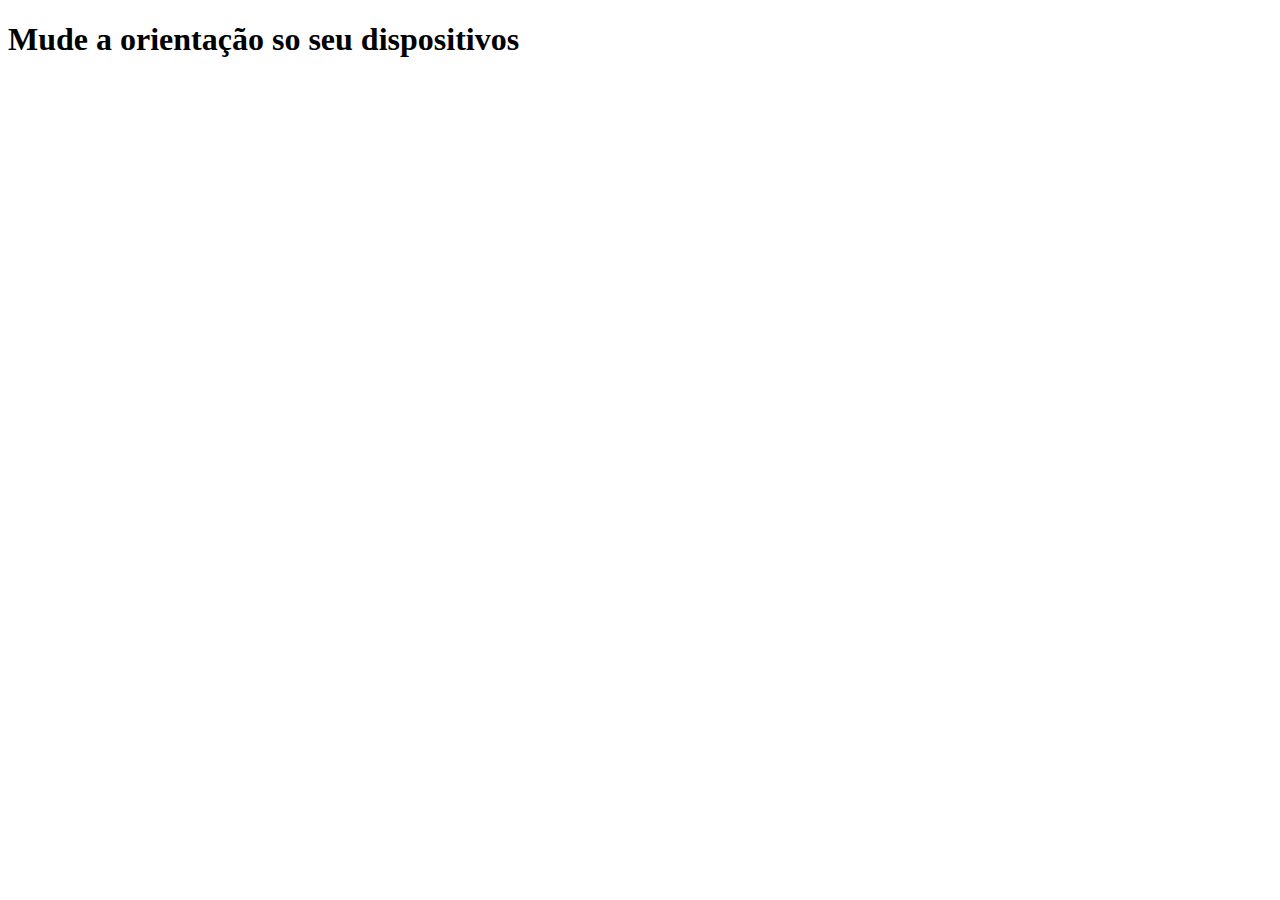
==== mq002/index.html @ f02ac438 "atualizei mq002" ====
<!DOCTYPE html>
<html lang="pt-br">
<head>
    <meta charset="UTF-8">
    <meta name="viewport" content="width=device-width, initial-scale=1.0">
    <title>Media Query</title>
</head>
<body>
    <h1>Mude a orientação so seu dispositivos</h1>
</body>
</html>
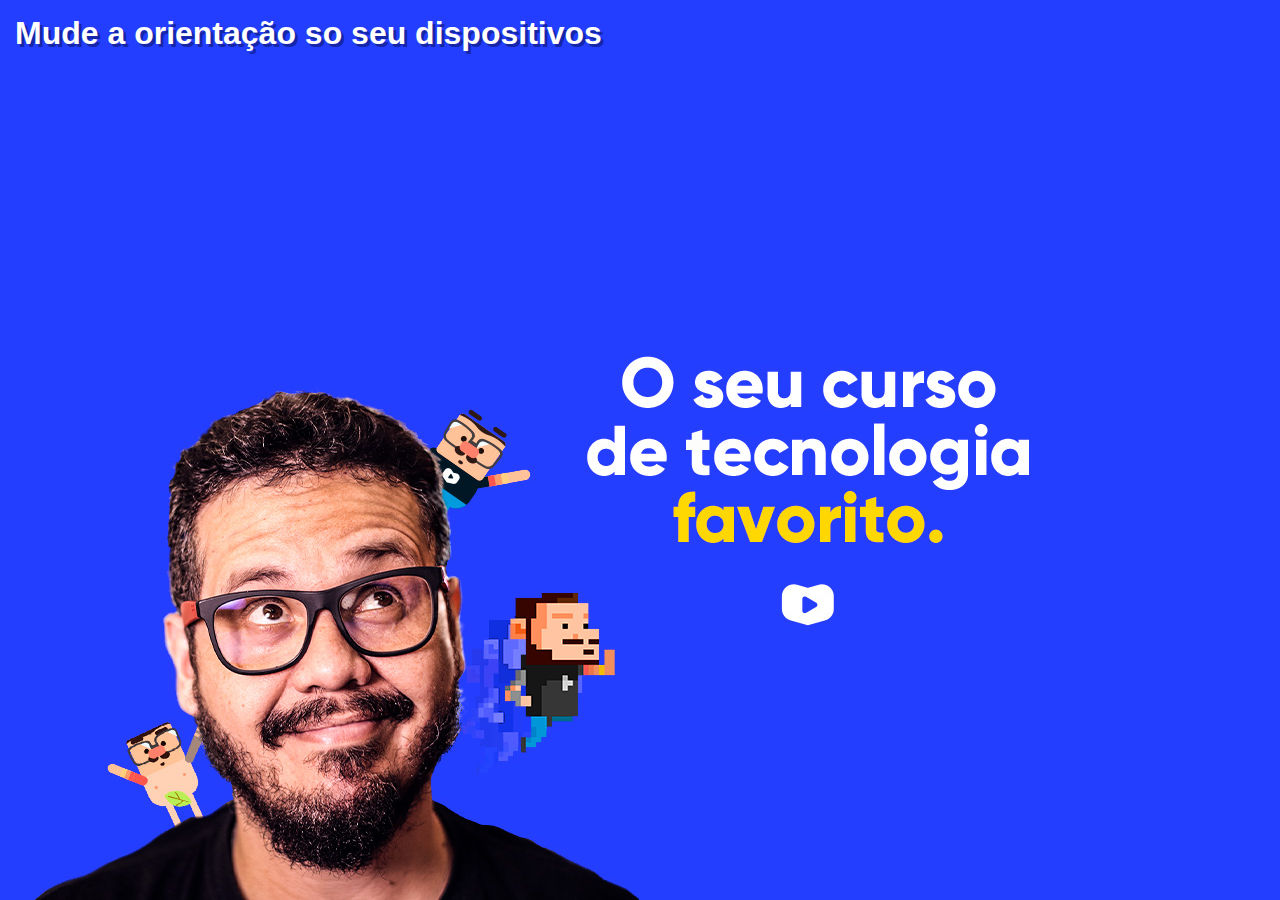
==== commit 4261392a: "ex002 atualizado" ====
--- a/mq002/index.html
+++ b/mq002/index.html
@@ -4,6 +4,9 @@
     <meta charset="UTF-8">
     <meta name="viewport" content="width=device-width, initial-scale=1.0">
     <title>Media Query</title>
+    <link rel="stylesheet" href="estilos/style.css" media="all">
+    <link rel="stylesheet" href="estilos/retrato.css" media="screen and (orientation: portrait)">
+    <link rel="stylesheet" href="estilos/paisagem.css" media="screen and (orientation: landscape)">
 </head>
 <body>
     <h1>Mude a orientação so seu dispositivos</h1>
--- a/mq002/estilos/style.css
+++ b/mq002/estilos/style.css
@@ -0,0 +1,24 @@
+@charset "UTF-8";
+
+
+/* CONFIGURAÇÕES GERAIS */
+
+* {
+    margin: 0px;
+    padding: 0px;
+    font-family: Arial, Helvetica, sans-serif;
+}
+
+html, body {
+    width: 100vw;
+    height: 100vh;
+    background-color: #233eff;
+    background-size: contain;
+    background-repeat: no-repeat;
+}
+
+h1 {
+    color: white;
+    text-shadow: 3px 3px 0px #1526a7;
+    padding: 15px;
+}--- a/mq002/estilos/retrato.css
+++ b/mq002/estilos/retrato.css
@@ -0,0 +1,9 @@
+@charset "UTF-8";
+
+
+/* APARELHO EM PÉ (portrait) */
+
+body {
+    background-image: url(../imagens/cev-portrait.jpg);
+    background-position: center bottom;
+}--- a/mq002/estilos/paisagem.css
+++ b/mq002/estilos/paisagem.css
@@ -0,0 +1,9 @@
+@charset "UTF-8";
+
+
+/* APARELHO DEITADO (landscape */
+
+body {
+    background-image: url(../imagens/cev-landscape.jpg);
+    background-position: left bottom;
+}